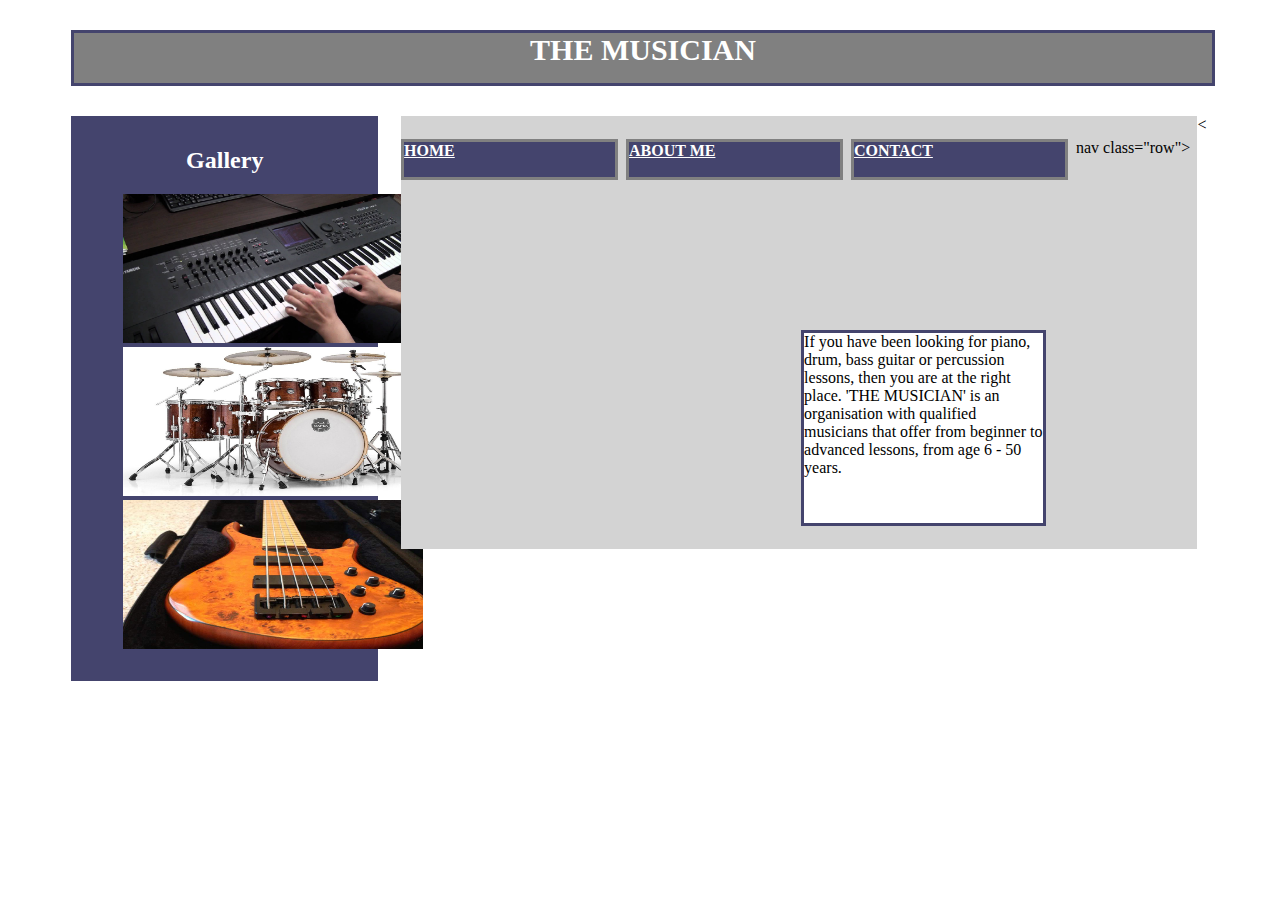
==== index.html @ 97dc8fe3 "This is my first commit" ====
<!DOCTYPE html>
<html>
  <head>
    <meta charset="utf-8">
    <title>Mr Pianist</title>

    <link rel="stylesheet" href="css/styles.css">

  </head>
  <body>
    <div class="container">

      <header>
      <p class="box1a" ><b>THE MUSICIAN</b></p>
    </header>

    <



    <aside class="primary">
      <h2>Gallery</h2>
      <ul>

        <div class="gallery">

        <img src="img/pianist-img.jpg" width="300" height="149" >
        <img id="drum" src="img/drums-picture.jpeg" width="300" height="149" >
        <img id="bass" src="img/bass-guitar-picture.jpg" width="300" height="149" >
        </div>
      </ul>

    </aside>

    <section class="primary">
      nav class="row">
        <div class="box2">
        <a href="#"><b>HOME</b></a>
        </div>

        <div class="box2">
        <a href="about.html"><b>ABOUT ME</b></a>
        </div>

        <div class="box2">
        <a href="#"><b>CONTACT</b></a>
        </div>

      </nav>
      <div class="box3a">If you have been looking for piano, drum, bass guitar or percussion lessons, then you are at the right place. 'THE MUSICIAN' is an organisation with qualified musicians that offer from beginner to advanced lessons, from age 6 - 50 years.</div>

    </section>

    <footer>
    </footer>
</div>
  </body>
</html>
---- css/styles.css ----
.container{
  width: 90%;
  margin:0 auto;
}

.row{
  margin-top: 10px;
}

.row:after {
    content: "";
    display: table;
    clear: both;
}

.box1a{
    width: 100%;
    height: 50px;
    background-color: grey;
    border: 3px solid #44446d;
  }

  .box2{
    width: 25%;
    height: 35px;
    margin-right:1%;
    background-color: #44446d;
    border: 3px solid grey;
    float: left;
    padding-right: 1.5%;
  }

  /*.box2{
      width: 30.2%;
      height: 35px;
      background-color: #44446d;
      border: 3px solid grey;
      margin-top: 10px;
      margin-bottom: 30px;
      float: left;
  }*/




  .box3a{
      width: 30%;
      height: 190px;
      background-color: white;
      border: 3px solid #44446d;
      margin-left: 400px;
      margin-top: 150px;
      float: right;
      float: none;
      float: left;
  }


  aside.primary{
    float:left;
    width:25%;
    margin-right: 2%;
    background-color: #44446d;
    text-align: center;
    color:white;
    padding: 1%;
  }

  aside.primary ul{
    list-style-type: none;
  }

  p.box1a {
      color: black;
  }

  a{
    color: white;
  }

  p, span {
    font-size: 20px;
}

p{
  text-align: center;
  font-size: 30px;
}

#header b {
    display: inline-block;
    border: 1px solid black;
    margin-right: 20px;
    text-align: center;
}

b {
    text-decoration: none;
    color: white;

}

/*img {
  margin-top: 40px;
  margin-left: 180px;
}*/

nav{
  text-align: center;
}

aside.gallery{
  float:left;
 width:100%;
 background-color: grey;
 padding-top: 2%;
 padding-bottom: 2%;
}

section.primary{
float:left;
width:70%;
background-color: lightgrey;
padding-top: 2%;
padding-bottom: 2%;
}
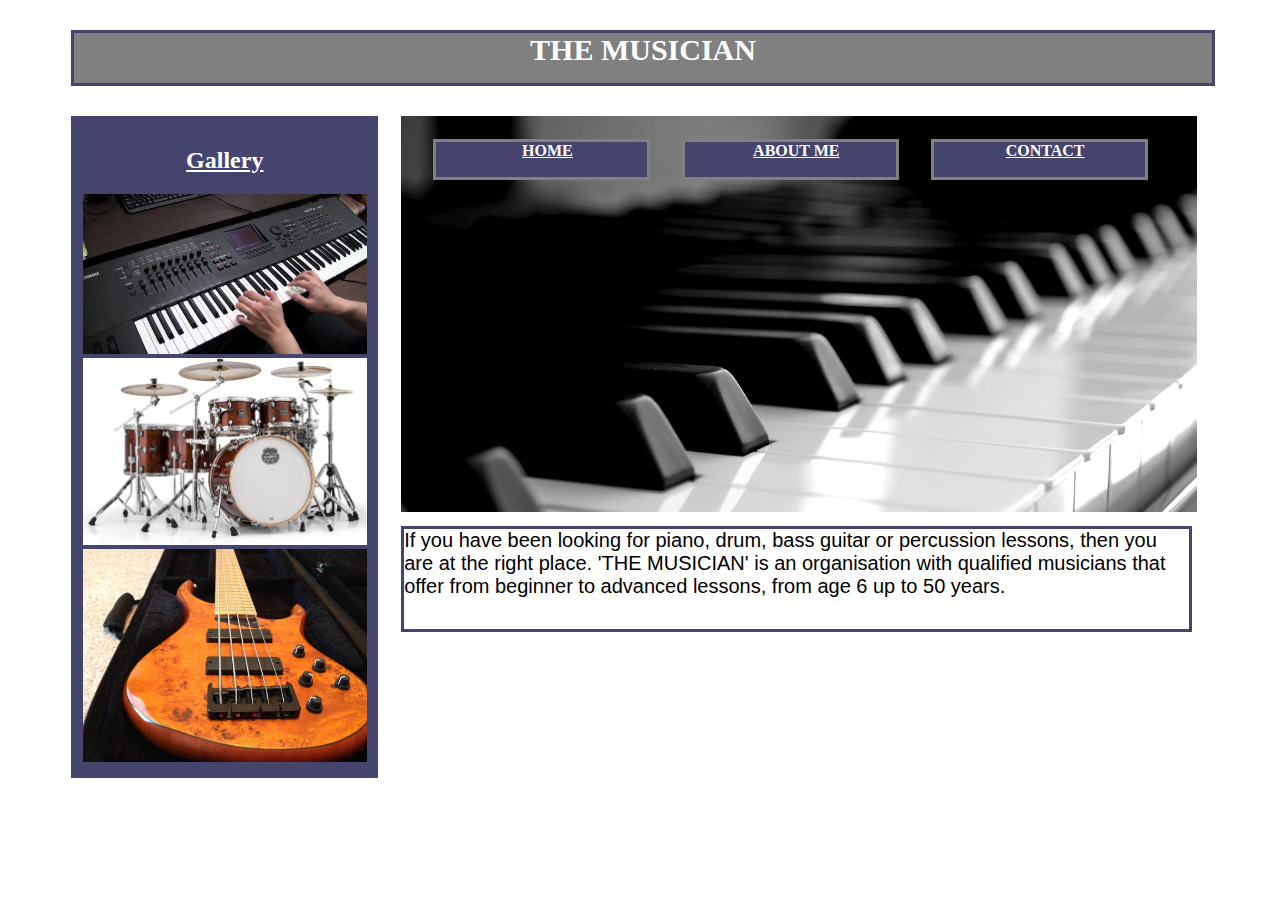
==== commit ad9456cb: "All my work for my site" ====
--- a/index.html
+++ b/index.html
@@ -2,7 +2,7 @@
 <html>
   <head>
     <meta charset="utf-8">
-    <title>Mr Pianist</title>
+    <title>THE MUSICIAN</title>
 
     <link rel="stylesheet" href="css/styles.css">
 
@@ -14,28 +14,26 @@
       <p class="box1a" ><b>THE MUSICIAN</b></p>
     </header>
 
-    <
+
 
 
 
     <aside class="primary">
-      <h2>Gallery</h2>
-      <ul>
+      <a href="images.html"><h2>Gallery</h2></a>
 
         <div class="gallery">
-
-        <img src="img/pianist-img.jpg" width="300" height="149" >
-        <img id="drum" src="img/drums-picture.jpeg" width="300" height="149" >
-        <img id="bass" src="img/bass-guitar-picture.jpg" width="300" height="149" >
+          <img src="img/pianist-img.jpg">
+          <img src="img/drums-picture.jpeg">
+          <img src="img/bass-guitar-picture.jpg">
         </div>
-      </ul>
 
     </aside>
 
     <section class="primary">
-      nav class="row">
+
+        <!-- <img id="piano-wall" src="img/piano-wallpaper.jpg" alt="The background piano picture"> -->
         <div class="box2">
-        <a href="#"><b>HOME</b></a>
+        <a href="index.html"><b>HOME</b></a>
         </div>
 
         <div class="box2">
@@ -43,16 +41,20 @@
         </div>
 
         <div class="box2">
-        <a href="#"><b>CONTACT</b></a>
+        <a href="contact.html"><b>CONTACT</b></a>
         </div>
 
-      </nav>
-      <div class="box3a">If you have been looking for piano, drum, bass guitar or percussion lessons, then you are at the right place. 'THE MUSICIAN' is an organisation with qualified musicians that offer from beginner to advanced lessons, from age 6 - 50 years.</div>
+
+
+    </section>
+
+    <section>
+      <div id="message" class="box3a">If you have been looking for piano, drum, bass guitar or percussion lessons, then you are at the right place. 'THE MUSICIAN' is an organisation with qualified musicians that offer from beginner to advanced lessons, from age 6 up to 50 years.</div>
 
     </section>
 
     <footer>
-    </footer>
+      </footer>
 </div>
   </body>
 </html>
--- a/css/styles.css
+++ b/css/styles.css
@@ -23,12 +23,14 @@
   .box2{
     width: 25%;
     height: 35px;
-    margin-right:1%;
+    margin-left:4%;
     background-color: #44446d;
     border: 3px solid grey;
     float: left;
-    padding-right: 1.5%;
+    padding-left: 1.5%;
+    text-align: center;
   }
+
 
   /*.box2{
       width: 30.2%;
@@ -41,18 +43,26 @@
   }*/
 
 
+/*#piano-wall{
+  background-image: url('img/piano-wallpaper.jpg');
+  width: 100%;
+  height: 100px;
+}*/
 
-
+  .box3a div{
+      width: 70%;
+  }
   .box3a{
-      width: 30%;
-      height: 190px;
+      width: 69%;
+      height: 100px;
       background-color: white;
       border: 3px solid #44446d;
-      margin-left: 400px;
-      margin-top: 150px;
-      float: right;
-      float: none;
-      float: left;
+      margin-left: 330px;
+      margin-top: 440px;
+  }
+  #message {
+    font-family: arial;
+    font-size: 20px;
   }
 
 
@@ -70,6 +80,9 @@
     list-style-type: none;
   }
 
+.gallery img{
+  width:100%;
+}
   p.box1a {
       color: black;
   }
@@ -119,8 +132,12 @@
 
 section.primary{
 float:left;
+height: 350px;
 width:70%;
 background-color: lightgrey;
 padding-top: 2%;
 padding-bottom: 2%;
+
+background-image:  url("../img/piano-wallpaper.jpg");
+background-size: cover;
 }
